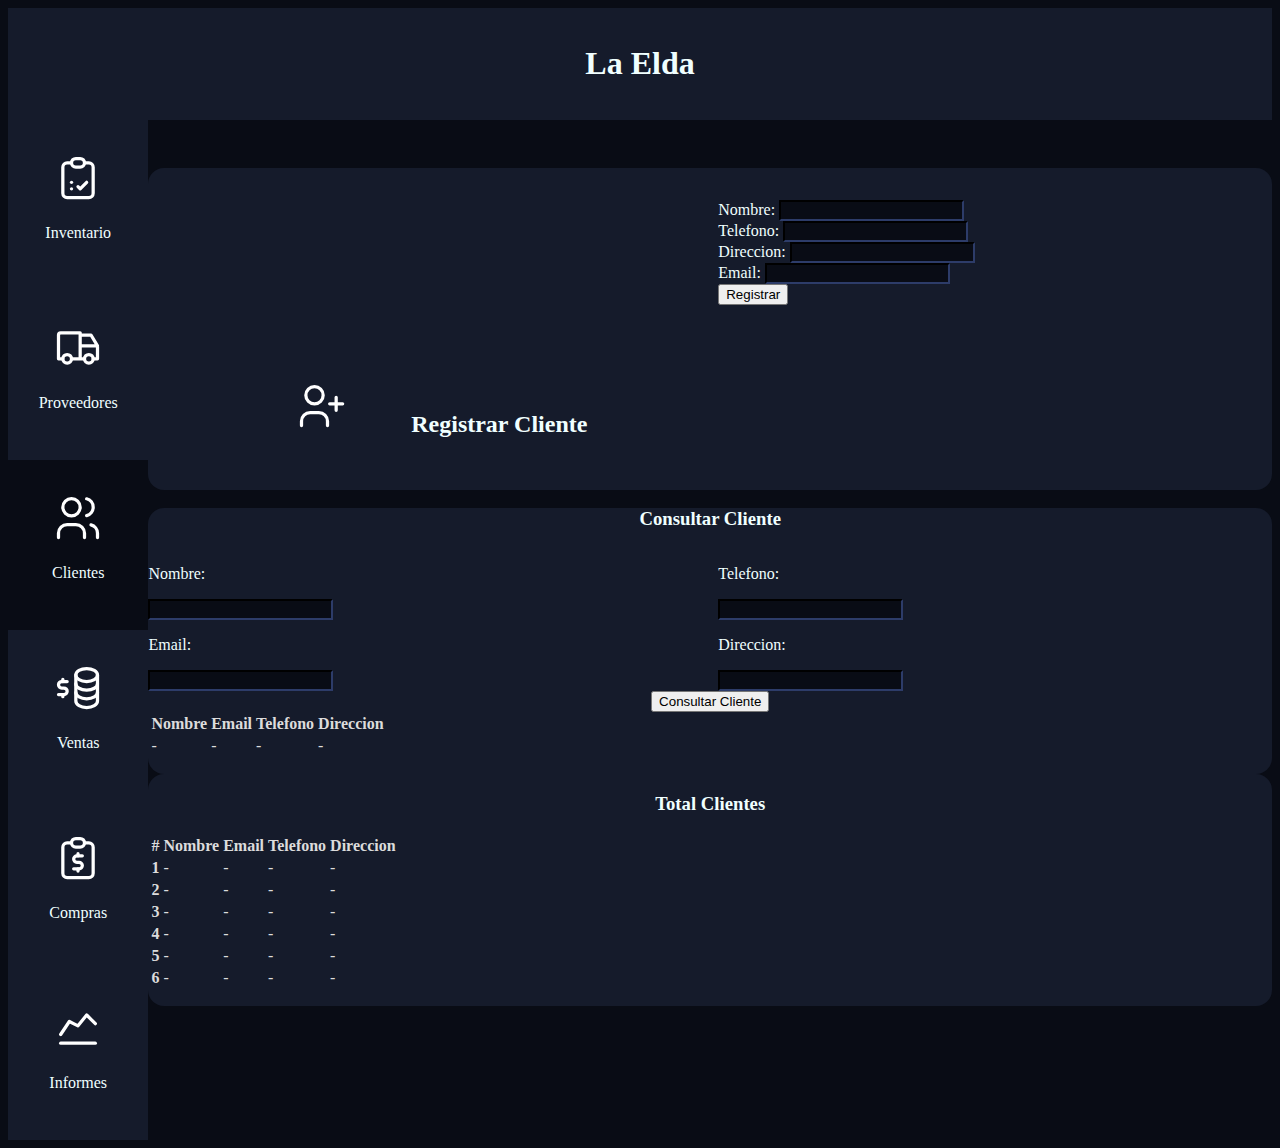
==== seccionesHTML/clientes.html @ b0cd981b "Inicializando" ====
<!DOCTYPE html>
<html lang="en">

<head>
    <meta charset="UTF-8">
    <meta http-equiv="X-UA-Compatible" content="IE=edge">
    <meta name="viewport" content="width=device-width, initial-scale=1.0">
    <link href="https://cdn.jsdelivr.net/npm/bootstrap@5.0.2/dist/css/bootstrap.min.css" rel="stylesheet"
        integrity="sha384-EVSTQN3/azprG1Anm3QDgpJLIm9Nao0Yz1ztcQTwFspd3yD65VohhpuuCOmLASjC" crossorigin="anonymous">
    <link rel="stylesheet" href="/css/style.css">
    <title>Document</title>
</head>

<body>

    <div class="centrar">
        <h1>La Elda</h1>
    </div>

    <div class="grid">
        <div class="sec-izq">
            <a href="/seccionesHTML/inventario.html">
                <div class="espacios">
                    <div>
                        <svg xmlns="http://www.w3.org/2000/svg" class="icon icon-tabler icon-tabler-checkup-list"
                            width="52" height="52" viewBox="0 0 24 24" stroke-width="1.5" stroke="#ffffff" fill="none"
                            stroke-linecap="round" stroke-linejoin="round">
                            <path stroke="none" d="M0 0h24v24H0z" fill="none" />
                            <path
                                d="M9 5h-2a2 2 0 0 0 -2 2v12a2 2 0 0 0 2 2h10a2 2 0 0 0 2 -2v-12a2 2 0 0 0 -2 -2h-2" />
                            <rect x="9" y="3" width="6" height="4" rx="2" />
                            <path d="M9 14h.01" />
                            <path d="M9 17h.01" />
                            <path d="M12 16l1 1l3 -3" />
                        </svg>
                    </div>

                    <div>
                        <p> Inventario</p>
                    </div>
                </div>
            </a>

            <a href="/seccionesHTML/proveedores.html">
                <div class="espacios">
                    <div>
                        <svg xmlns="http://www.w3.org/2000/svg" class="icon icon-tabler icon-tabler-truck"
                                width="52" height="52" viewBox="0 0 24 24" stroke-width="1.5" stroke="#ffffff"
                                fill="none" stroke-linecap="round" stroke-linejoin="round">
                                <path stroke="none" d="M0 0h24v24H0z" fill="none" />
                                <circle cx="7" cy="17" r="2" />
                                <circle cx="17" cy="17" r="2" />
                                <path d="M5 17h-2v-11a1 1 0 0 1 1 -1h9v12m-4 0h6m4 0h2v-6h-8m0 -5h5l3 5" />
                            </svg>
                    </div>
                    <div>
                        <p>Proveedores</p>
                    </div>
                </div>
            </a>

            <a href="/seccionesHTML/clientes.html">
                <div class="posicion-icon">
                    <div>
                        <svg xmlns="http://www.w3.org/2000/svg" class="icon icon-tabler icon-tabler-users"
                                width="52" height="52" viewBox="0 0 24 24" stroke-width="1.5" stroke="#ffffff"
                                fill="none" stroke-linecap="round" stroke-linejoin="round">
                                <path stroke="none" d="M0 0h24v24H0z" fill="none" />
                                <circle cx="9" cy="7" r="4" />
                                <path d="M3 21v-2a4 4 0 0 1 4 -4h4a4 4 0 0 1 4 4v2" />
                                <path d="M16 3.13a4 4 0 0 1 0 7.75" />
                                <path d="M21 21v-2a4 4 0 0 0 -3 -3.85" />
                            </svg>
                    </div>
                    <div>
                        <p>Clientes</p>
                    </div>
                </div>
            </a>

            <a href="/seccionesHTML/ventas.html">
                <div class="espacios">
                    <div>
                        <svg xmlns="http://www.w3.org/2000/svg" class="icon icon-tabler icon-tabler-businessplan"
                                width="52" height="52" viewBox="0 0 24 24" stroke-width="1.5" stroke="#ffffff"
                                fill="none" stroke-linecap="round" stroke-linejoin="round">
                                <path stroke="none" d="M0 0h24v24H0z" fill="none" />
                                <ellipse cx="16" cy="6" rx="5" ry="3" />
                                <path d="M11 6v4c0 1.657 2.239 3 5 3s5 -1.343 5 -3v-4" />
                                <path d="M11 10v4c0 1.657 2.239 3 5 3s5 -1.343 5 -3v-4" />
                                <path d="M11 14v4c0 1.657 2.239 3 5 3s5 -1.343 5 -3v-4" />
                                <path d="M7 9h-2.5a1.5 1.5 0 0 0 0 3h1a1.5 1.5 0 0 1 0 3h-2.5" />
                                <path d="M5 15v1m0 -8v1" />
                            </svg>
                    </div>
                    <div>
                        <p>Ventas</p>
                    </div>
                </div>
            </a>

            <a href="/seccionesHTML/compras.html">
                <div class="espacios">
                    <div>
                        <svg xmlns="http://www.w3.org/2000/svg" class="icon icon-tabler icon-tabler-report-money"
                                width="52" height="52" viewBox="0 0 24 24" stroke-width="1.5" stroke="#ffffff"
                                fill="none" stroke-linecap="round" stroke-linejoin="round">
                                <path stroke="none" d="M0 0h24v24H0z" fill="none" />
                                <path
                                    d="M9 5h-2a2 2 0 0 0 -2 2v12a2 2 0 0 0 2 2h10a2 2 0 0 0 2 -2v-12a2 2 0 0 0 -2 -2h-2" />
                                <rect x="9" y="3" width="6" height="4" rx="2" />
                                <path d="M14 11h-2.5a1.5 1.5 0 0 0 0 3h1a1.5 1.5 0 0 1 0 3h-2.5" />
                                <path d="M12 17v1m0 -8v1" />
                            </svg>
                    </div>
                    <div>
                        <p>Compras</p>
                    </div>
                </div>
            </a>

            <a href="/seccionesHTML/informes.html">
                <div class="espacios">
                    <div>
                        <svg xmlns="http://www.w3.org/2000/svg" class="icon icon-tabler icon-tabler-chart-line"
                                width="52" height="52" viewBox="0 0 24 24" stroke-width="1.5" stroke="#ffffff"
                                fill="none" stroke-linecap="round" stroke-linejoin="round">
                                <path stroke="none" d="M0 0h24v24H0z" fill="none" />
                                <line x1="4" y1="19" x2="20" y2="19" />
                                <polyline points="4 15 8 9 12 11 16 6 20 10" />
                            </svg>
                    </div>
                    <div>
                        <p>Informes</p>
                    </div>
                </div>
            </a>
        </div>


        <div class="p-4">
            <div>
                <div>
                    <div>
                        <form class="grid-form mt-4">
                            <div>
                                <h2 class="centrar-compra"><svg xmlns="http://www.w3.org/2000/svg"
                                        class="espacio-icono icon icon-tabler icon-tabler-user-plus" width="52"
                                        height="52" viewBox="0 0 24 24" stroke-width="1.5" stroke="#ffffff" fill="none"
                                        stroke-linecap="round" stroke-linejoin="round">
                                        <path stroke="none" d="M0 0h24v24H0z" fill="none" />
                                        <circle cx="9" cy="7" r="4" />
                                        <path d="M3 21v-2a4 4 0 0 1 4 -4h4a4 4 0 0 1 4 4v2" />
                                        <path d="M16 11h6m-3 -3v6" />
                                    </svg>Registrar Cliente</h2>
                            </div>
                            <div>
                                <div class="mb-3">
                                    <label for="exampleInputEmail1" class="form-label">Nombre:</label>
                                    <input type="text" class="form-control" id="exampleInputNombre">
                                </div>
                                <div class="mb-3">
                                    <label for="exampleInputEmail1" class="form-label">Telefono:</label>
                                    <input type="text" class="form-control" id="exampleInputTelefono">
                                </div>
                                <div class="mb-3">
                                    <label for="exampleInputEmail1" class="form-label">Direccion:</label>
                                    <input type="text" class="form-control" id="exampleInputDireccion">
                                </div>
                                <div class="mb-3">
                                    <label for="exampleInputEmail1" class="form-label">Email:</label>
                                    <input type="text" class="form-control" id="exampleInputEmail">
                                </div>
                                <button type="submit" class="btn btn-primary">Registrar</button>
                            </div>

                        </form>
                    </div>
                </div>

                <div class="bg-color mt-5 p-2">
                    <h3 class="centrado mb-5">Consultar Cliente</h3>

                    <div class="grid-form">
                        <div class="mx-5">
                            <div>
                                <p>Nombre:</p>
                                <input type="text" class="form-control" id="nombre">
                            </div>
                            <div>
                                <p>Email:</p>
                                <input type="email" class="form-control" id="emailCliente">
                            </div>
                        </div>

                        <div class="me-5">
                            <div>
                                <p>Telefono:</p>
                                <input type="tel" class="form-control" id="exampleInputtotal">
                            </div>
                            <div>
                                <p>Direccion:</p>
                                <input type="text" class="form-control" id="exampleInputtotal">
                            </div>
                        </div>
                    </div>

                    <div class="centrado mt-5 mb-5">
                        <button type="submit" class=" btn btn-primary">Consultar Cliente</button>
                    </div>

                    <div class="tot-comp pb-5">
                        <table class="table">
                            <thead>
                                <tr>
                                    <th scope="col">Nombre</th>
                                    <th scope="col">Email</th>
                                    <th scope="col">Telefono</th>
                                    <th scope="col">Direccion</th>
                                </tr>
                            </thead>
                            <tbody>
                                <tr>
                                    <td>-</td>
                                    <td>-</td>
                                    <td>-</td>
                                    <td>-</td>
                                </tr>
                                <!-- <tr>
                                    <td>-</td>
                                    <td>-</td>
                                    <td>-</td>
                                    <td>-</td>
                                </tr>
                                <tr>
                                    <td>-</td>
                                    <td>-</td>
                                    <td>-</td>
                                    <td>-</td>
                                </tr> -->
                            </tbody>
                        </table>
                    </div>
                </div>

                <div class="mt-5  bg-color p-2">
                    <div class="centrado pb-5">
                        <h3>Total Clientes</h3>
                    </div>

                    <div class="tot-comp">
                        <table class="table">
                            <thead>
                                <tr>
                                    <th scope="col">#</th>
                                    <th scope="col">Nombre</th>
                                    <th scope="col">Email</th>
                                    <th scope="col">Telefono</th>
                                    <th scope="col">Direccion</th>
                                </tr>
                            </thead>
                            <tbody>
                                <tr>
                                    <th scope="row">1</th>
                                    <td>-</td>
                                    <td>-</td>
                                    <td>-</td>
                                    <td>-</td>
                                </tr>
                                <tr>
                                    <th scope="row">2</th>
                                    <td>-</td>
                                    <td>-</td>
                                    <td>-</td>
                                    <td>-</td>
                                </tr>
                                <tr>
                                    <th scope="row">3</th>
                                    <td>-</td>
                                    <td>-</td>
                                    <td>-</td>
                                    <td>-</td>
                                </tr>
                                <tr>
                                    <th scope="row">4</th>
                                    <td>-</td>
                                    <td>-</td>
                                    <td>-</td>
                                    <td>-</td>
                                </tr>
                                <tr>
                                    <th scope="row">5</th>
                                    <td>-</td>
                                    <td>-</td>
                                    <td>-</td>
                                    <td>-</td>
                                </tr>
                                <tr>
                                    <th scope="row">6</th>
                                    <td>-</td>
                                    <td>-</td>
                                    <td>-</td>
                                    <td>-</td>
                                </tr>
                            </tbody>
                        </table>
                    </div>
                </div>







            </div>
        </div>
    </div>







    <script src="https://cdn.jsdelivr.net/npm/bootstrap@5.0.2/dist/js/bootstrap.bundle.min.js"
        integrity="sha384-MrcW6ZMFYlzcLA8Nl+NtUVF0sA7MsXsP1UyJoMp4YLEuNSfAP+JcXn/tWtIaxVXM"
        crossorigin="anonymous"></script>
    <script src="/js/app.js"></script>
</body>

</html>
---- css/style.css ----
/* =============GENERALES============= */
body{
    background-color: #090c15;
}
h1,h2,h3,h4,p,a{
    color: azure;
}
a{
    text-decoration: none;
}
input{
    background-color: #090c15 !important;
    color: azure !important;
    border-color:#090c15 !important;
}
.sec-izq{
    background-color: #151b2b;
}




/* =============INICIO============= */
.btn-primary2{
    background-color: #0074d9 !important;
    border-color: #0074d9 !important;
}

.centrado{
    display: flex;
    justify-content: center;
    align-items: center;
}
form{
    margin-top: 3rem;
    background-color: #151b2b;
    padding: 2rem 2rem;
    border-radius: 1rem;
}
label{
    color: azure;
}
.centrar-h4{
    text-align: center;
    padding-bottom: 2rem;
}
.centrar-inicio{
    text-align: center;
    margin-top: 10rem;
}
.grid{
    display: grid;
    grid-template-columns: 1fr 8fr;
}



/* =============SECCIONES============= */
.posicion-icon{
    display: flex;
    flex-direction: column;
    align-items: center;
    padding-top: 2rem;
    padding-bottom: 2rem;
    background-color: #090c15;
}
.centrar{
    text-align: center;
    background-color: #151b2b;
    padding-top: 1rem;
    padding-bottom: 1rem;
}

.espacios{
    padding-top: 2rem;
    padding-bottom: 2rem;
    text-align: center;
    background-color: #151b2b;
}
.color-focus{
    padding-top: 3rem;
    padding-bottom: 3rem;
    text-align: center;
    background-color: #090c15;
}
.espacios:hover{
    background-color: #090c15;
}


/* =============CONTENIDO (Inventario) ============= */








/* =============CONTENIDO (Proveedores) ============= */








/* =============CONTENIDO (Clientes) ============= */








/* =============CONTENIDO (Ventas) ============= */

.fuente-total{
    font-size: 4rem;
}
.hr-venta{
    background-color:black;
    height: 2px !important;
}
.flex-form{
    display: flex;
    justify-content:space-evenly;
}
.margen-input-venta{
    width: 20%;
}
.flex-imput{
    display: flex;
    justify-content: center;
}
.fuente-devolver{
    font-size: 2rem;
}



.grid-ventas{
    display: grid;
    grid-template-columns: 1fr 1fr 1fr;
    gap: 5px;
}



/* =============CONTENIDO (Compras) ============= */
.grid-form{
    display: grid;
    grid-template-columns: 1fr 1fr;
    gap: 1rem;
}
.centrar-compra{
    text-align: center;
    padding-top: 10rem;
}
.espacio-icono{
    margin-right: 4rem;
}
.total-espacio{
    display: flex;
    justify-content: center;
    font-size: 1.5rem;
}
.bg-color{
    background-color: #151b2b;
    border-radius: 1rem;
}
.list-group-item{
    background-color: #090c15;
    border-color: #151b2b;
    
}

td, th{
    color:gainsboro;  
    border-color: #090c15 !important;
}

.tot-comp{
    padding-bottom: 1rem;
}



/* =============CONTENIDO (Informes) ============= */
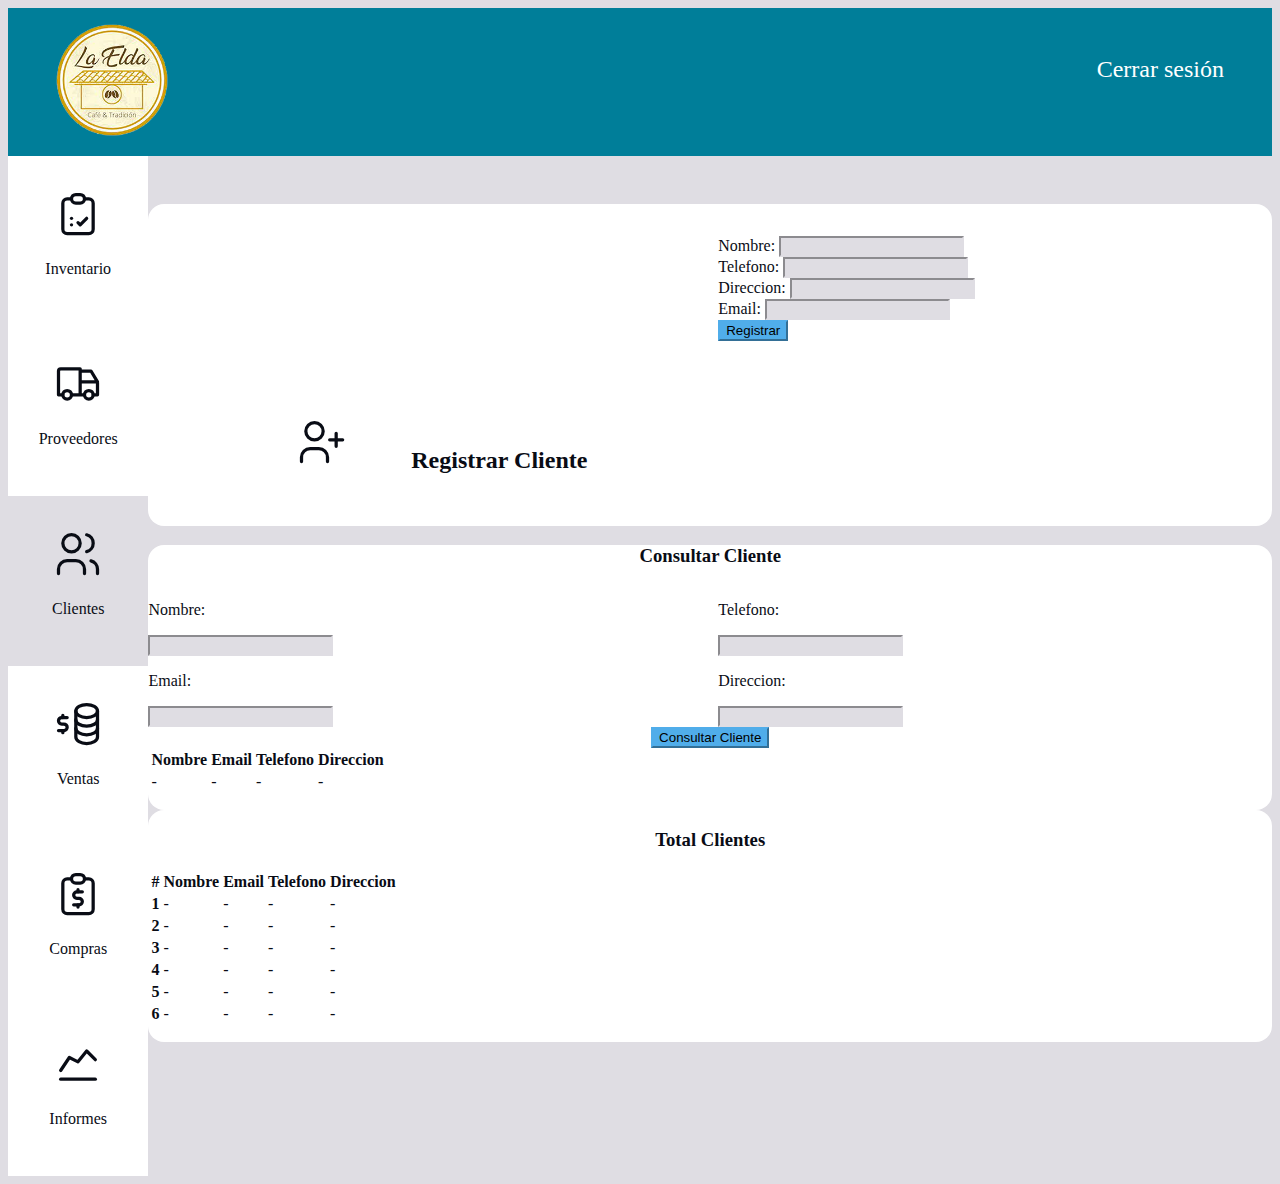
==== commit 6a02caa2: "cambios colores" ====
--- a/seccionesHTML/clientes.html
+++ b/seccionesHTML/clientes.html
@@ -13,8 +13,13 @@
 
 <body>
 
-    <div class="centrar">
-        <h1>La Elda</h1>
+    <div class="centrar color-cabecera logo-fin">
+        <div class="">
+            <img class="tamaño" src="/img/Logo-elda-fin02.png" alt="">
+        </div>
+        <div class="tamaño-cerrar">
+            <a href="/Index.html" class="color-h1">Cerrar sesión</a> 
+        </div>
     </div>
 
     <div class="grid">
--- a/css/style.css
+++ b/css/style.css
@@ -1,29 +1,78 @@
+/* colores tema oscuro #090c15
+                    #151b2b
+
+
+colores tema claro: amarillo: #D6A80C
+                    claro: #F8F3CA
+                    oscuro: #DFDDE3 */
+
+
+
 /* =============GENERALES============= */
 body{
-    background-color: #090c15;
+    background-color: #DFDDE3;
 }
 h1,h2,h3,h4,p,a{
-    color: azure;
+    color: #090c15;
 }
 a{
     text-decoration: none;
 }
 input{
-    background-color: #090c15 !important;
-    color: azure !important;
-    border-color:#090c15 !important;
+    background-color: #DFDDE3 !important;
+    color: #090c15 !important;
+    border-color:#DFDDE3 !important;
 }
 .sec-izq{
-    background-color: #151b2b;
-}
-
-
-
+    background-color: white;
+}
+svg{
+    stroke: #090c15;
+}
+button{
+    background-color: #50adea !important;
+    border-color: #50adea !important;
+}
+.img-index{
+    display: flex;
+    justify-content: center;
+    padding-top: 10rem;
+}
 
 /* =============INICIO============= */
+.color-cabecera{
+    background-color: #007e99 !important;
+    color: white !important;
+
+}
+.color-h1{
+    padding-top: 5rem;
+    color: white;
+    
+}
+.color-h1:hover{
+    color:#DFDDE3;
+}
+.logo-fin{
+    display: flex;
+    justify-content: space-between;
+    padding-left: 3rem;
+    padding-right: 3rem;
+    
+}
+.tamaño-cerrar{
+    padding-top: 2rem;
+    font-size: 1.5rem;
+    cursor: pointer;
+}
+
+.tamaño{
+    width: 7rem;
+}
 .btn-primary2{
-    background-color: #0074d9 !important;
-    border-color: #0074d9 !important;
+    background-color: #50adea !important;
+    border-color: #50adea !important;
+    color: white !important;
 }
 
 .centrado{
@@ -33,12 +82,12 @@
 }
 form{
     margin-top: 3rem;
-    background-color: #151b2b;
+    background-color: white;
     padding: 2rem 2rem;
     border-radius: 1rem;
 }
 label{
-    color: azure;
+    color: #090c15;
 }
 .centrar-h4{
     text-align: center;
@@ -62,11 +111,11 @@
     align-items: center;
     padding-top: 2rem;
     padding-bottom: 2rem;
-    background-color: #090c15;
+    background-color: #DFDDE3;
 }
 .centrar{
     text-align: center;
-    background-color: #151b2b;
+    background-color: white;
     padding-top: 1rem;
     padding-bottom: 1rem;
 }
@@ -75,16 +124,16 @@
     padding-top: 2rem;
     padding-bottom: 2rem;
     text-align: center;
-    background-color: #151b2b;
+    background-color: white;
 }
 .color-focus{
     padding-top: 3rem;
     padding-bottom: 3rem;
     text-align: center;
-    background-color: #090c15;
+    background-color: #DFDDE3;
 }
 .espacios:hover{
-    background-color: #090c15;
+    background-color: #DFDDE3;
 }
 
 
@@ -168,18 +217,18 @@
     font-size: 1.5rem;
 }
 .bg-color{
-    background-color: #151b2b;
+    background-color: white;
     border-radius: 1rem;
 }
 .list-group-item{
     background-color: #090c15;
-    border-color: #151b2b;
+    border-color: white;
     
 }
 
 td, th{
-    color:gainsboro;  
-    border-color: #090c15 !important;
+    color:#090c15;  
+    border-color: #DFDDE3 !important;
 }
 
 .tot-comp{
